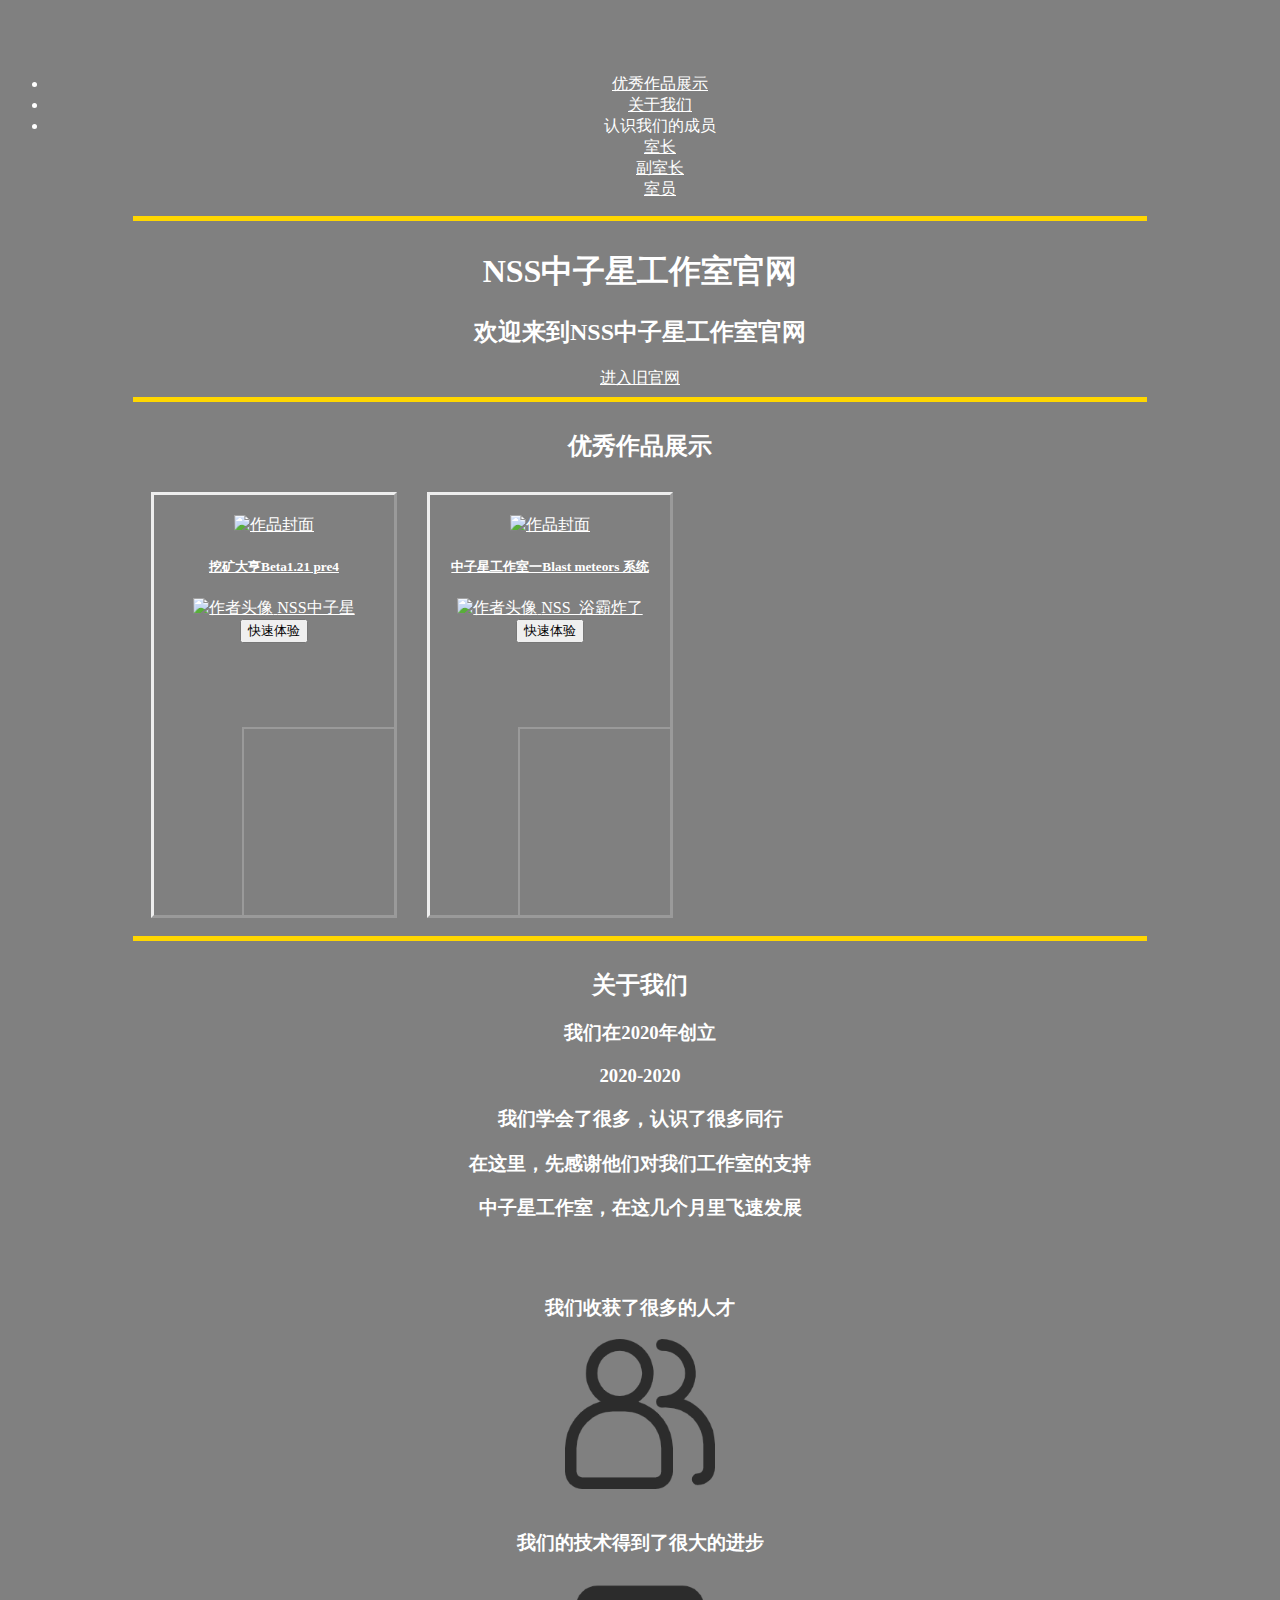
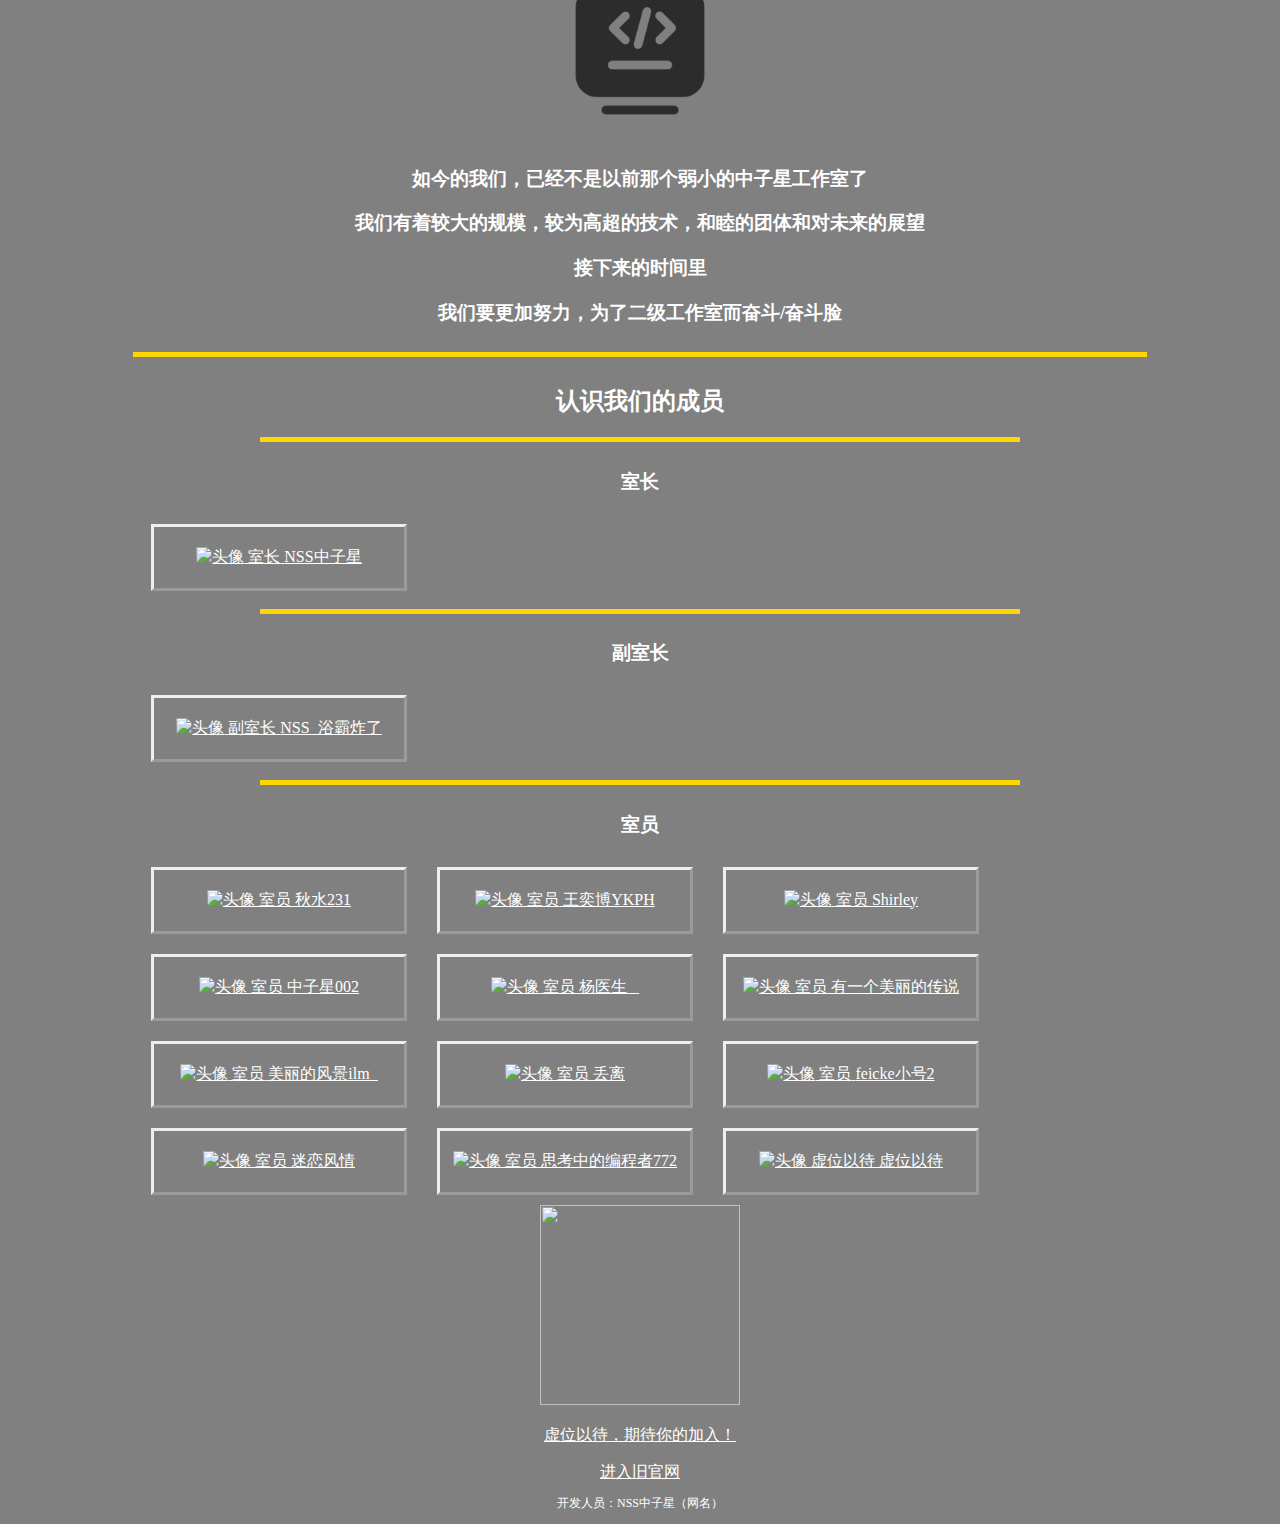
==== home.html @ 031497be "中子星工作室网页" ====
<!DOCTYPE html>
<html>
    <head>
        <!--Tab是为了容易看懂-->
        <title>NSS中子星工作室官网</title>
        <link href="images/logo.ico" rel="shortcut icon">
        <!--页面编码-->
        <meta charset="UTF-8">
        <!--CSS样式-->
            <!--导入样式-->
            <!--类：渐变色-->
                <link href="CSS/gradient.css" type="text/css" rel="stylesheet"/>
            <!--Boorsrarp4.5.0 CSS-->
                <link href="https://cdn.staticfile.org/twitter-bootstrap/4.5.0/css/bootstrap-grid.css" type="text/css" rel="stylesheet"/>
                <link href="https://cdn.staticfile.org/twitter-bootstrap/4.5.0/css/bootstrap-grid.css.map" type="text/css" rel="stylesheet"/>
                <link href="https://cdn.staticfile.org/twitter-bootstrap/4.5.0/css/bootstrap-grid.min.css" type="text/css" rel="stylesheet"/>
                <link href="https://cdn.staticfile.org/twitter-bootstrap/4.5.0/css/bootstrap-grid.min.css.map" type="text/css" rel="stylesheet"/>
                <link href="https://cdn.staticfile.org/twitter-bootstrap/4.5.0/css/bootstrap-reboot.css" type="text/css" rel="stylesheet"/>
                <link href="https://cdn.staticfile.org/twitter-bootstrap/4.5.0/css/bootstrap-reboot.css.map" type="text/css" rel="stylesheet"/>
                <link href="https://cdn.staticfile.org/twitter-bootstrap/4.5.0/css/bootstrap-reboot.min.css" type="text/css" rel="stylesheet"/>
                <link href="https://cdn.staticfile.org/twitter-bootstrap/4.5.0/css/bootstrap-reboot.min.css.map" type="text/css" rel="stylesheet"/>
                <link href="https://cdn.staticfile.org/twitter-bootstrap/4.5.0/css/bootstrap.css" type="text/css" rel="stylesheet"/>
                <link href="https://cdn.staticfile.org/twitter-bootstrap/4.5.0/css/bootstrap.css.map" type="text/css" rel="stylesheet"/>
                <link href="https://cdn.staticfile.org/twitter-bootstrap/4.5.0/css/bootstrap.min.css" type="text/css" rel="stylesheet"/>
                <link href="https://cdn.staticfile.org/twitter-bootstrap/4.5.0/css/bootstrap.min.css.map" type="text/css" rel="stylesheet"/>
            <!--写入样式-->
                <!--作品展示-->
                    <!--<body>标签样式-->
                        <style>
                            body {
                                position: relative; 
                            }
                        </style>
                    <!--<div>标签样式-->
                        <style>
                        div {
                            overflow: auto;
                        }
                        </style>
                    <!--<iframe>标签样式-->
                        <style>
                        iframe {
                            width: 50vw;
                            height: 64vh;
                        }
                        </style>
                    <!--<a>标签样式-->
                        <style>
                            a {
                                display: block;
                                width: 100%;
                                height: auto;
                                color: white;
                            }
                        </style>
                    <!--work类-->
                        <style>
                            .work {
                                border-style: outset;
                                width: 240px;
                                height: 380px;
                                text-align: center;
                                float: left;
                                margin-top:10px;
                                margin-bottom:10px;
                                margin-right:15px;
                                margin-left:15px;
                                padding: 20px 0;
                                transition: 0.75s;
                            }
                            .work:hover {
                                box-shadow: 0 12px 16px 0 rgba(255, 217, 0, 0.5),0 16px 66px 0 gold;
                                transition: 0.75s;
                            }
                            .work-show-image {
                                width: 200px;
                                height: 200px;
                            }
                            .work-author-image {
                                width: 24px;
                                height: 24px;
                            }
                        </style>
                    <!--modal类-->
                        <style>
                            .modal-dialog {
                                min-width: 64vw;
                            }
                            .modal-body {
                                min-height: 64vh;
                            }
                        </style>
                    <!--avatar类-->
                        <style>
                            .avatar {
                                width: 50px;
                                height: 50px;
                            }
                        </style>
                    <!--menber类-->
                        <style>
                            .menber {
                                border-style: outset;
                                width: 250px;
                                text-align: center;
                                float: left;
                                margin-top:10px;
                                margin-bottom:10px;
                                margin-right:15px;
                                margin-left:15px;
                                padding: 20px 0;
                                transition: 0.75s;
                            }
                            .menber:hover {
                                box-shadow: 0 12px 16px 0 rgba(255, 217, 0, 0.5),0 16px 66px 0 gold;
                                transition: 0.75s;
                            }
                        </style>
        <!--JS代码-->
            <!--导入代码-->
            <!--jQuery3.5.1 JS-->
                <script src="https://cdn.staticfile.org/jquery/3.5.1/jquery.js"></script>
                <script src="https://cdn.staticfile.org/jquery/3.5.1/jquery.min.js"></script>
                <script src="https://cdn.staticfile.org/jquery/3.5.1/jquery.min.map"></script>
                <script src="https://cdn.staticfile.org/jquery/3.5.1/jquery.slim.js"></script>
                <script src="https://cdn.staticfile.org/jquery/3.5.1/jquery.slim.min.js"></script>
                <script src="https://cdn.staticfile.org/jquery/3.5.1/jquery.slim.min.map"></script>
            <!--Boorsrarp4.5.0 JS-->
                <script src="https://cdn.staticfile.org/twitter-bootstrap/4.5.0/js/bootstrap.bundle.js"></script>
                <script src="https://cdn.staticfile.org/twitter-bootstrap/4.5.0/js/bootstrap.bundle.js.map"></script>
                <script src="https://cdn.staticfile.org/twitter-bootstrap/4.5.0/js/bootstrap.bundle.min.js"></script>
                <script src="https://cdn.staticfile.org/twitter-bootstrap/4.5.0/js/bootstrap.bundle.min.js.map"></script>
                <script src="https://cdn.staticfile.org/twitter-bootstrap/4.5.0/js/bootstrap.js"></script>
                <script src="https://cdn.staticfile.org/twitter-bootstrap/4.5.0/js/bootstrap.js.map"></script>
                <script src="https://cdn.staticfile.org/twitter-bootstrap/4.5.0/js/bootstrap.min.js"></script>
                <script src="https://cdn.staticfile.org/twitter-bootstrap/4.5.0/js/bootstrap.min.js.map"></script>
    </head>
    <body style="text-align: center;color: #FFFFFF;background-color: gray;padding-top: 50px" data-spy="scroll"></body>
        <nav class="navbar navbar-expand-sm bg-dark navbar-dark fixed-top"> 
            <ul class="navbar-nav">
                <li class="nav-item">
                    <a class="nav-link" href="#works">优秀作品展示</a>
                </li>
                <li class="nav-item">
                    <a class="nav-link" href="#about">关于我们</a>
                </li>
                <li class="nav-item dropdown">
                    <span class="nav-link dropdown-toggle" id="navbardrop" data-toggle="dropdown">
                        认识我们的成员
                    </span>
                    <div class="dropdown-menu">
                        <a class="dropdown-item" href="#member1">室长</a>
                        <a class="dropdown-item" href="#member2">副室长</a>
                        <a class="dropdown-item" href="#member3">室员</a>
                    </div>
                </li>
            </ul>
        </nav>
        <hr width="80%" color="gold" size=5>
        <div>
            <h1>NSS中子星工作室官网</h1>
            <h2>欢迎来到NSS中子星工作室官网</h2>
            <a href="http://zzxgzs.mysxl.cn/" style="font-size: 16px;">进入旧官网</a>
        </div>
        <hr id="works" width="80%" color="gold" size=5>
        <div style="margin-left: 10vw;margin-right: 10vw;">
            <h2>优秀作品展示</h2>
            
                <div class="work">
                    <a target="_blank" href="https://shequ.codemao.cn/work/42118802">
                        <img class="work-show-image" src="https://static.codemao.cn/kitten/rkldORjdU.image/png?imageMogr2/thumbnail/!200x200r/blur/1x0/quality/100|imageslim" alt="作品封面">
                        <h5>挖矿大亨Beta1.21 pre4</h5>
                        <img class="work-author-image" src="https://static.codemao.cn/FsIX7sd7Pkw_CcsleFgkrOJp1W3g" alt="作者头像">
                        <span>NSS中子星</span>
                    </a>
                    <!--快速体验-->
                    <button type="button" class="btn btn-primary" data-toggle="modal" data-target="#quick_experience_1">快速体验</button>
                    <!--快速体验页面-->
                    <div class="modal fade" id="quick_experience_1" style="color: gold;">
                        <div class="modal-dialog">
                            <div class="modal-content">
                                <!-- 快速体验头部 -->
                                <div class="modal-header">
                                    <h4 class="modal-title">快速体验</h4>
                                    <button type="button" class="close" data-dismiss="modal">&times;</button>
                                </div>
                                <!-- 快速体验主体 -->
                                <div class="modal-body">
                                    <iframe src ="https://player.codemao.cn/we/42118802"></iframe>
                                </div>
                                <!-- 快速体验底部 -->
                                <div class="modal-footer">
                                    <button type="button" class="btn btn-secondary" data-dismiss="modal">关闭</button>
                                </div>
                            </div>
                        </div>
                    </div>
                    <!--快速体验关闭（防止眼瞎）-->
                </div>

                <div class="work">
                    <a target="_blank" href="https://shequ.codemao.cn/work/45577521">
                        <img class="work-show-image" src="https://static.codemao.cn/FlI6-dz6slyM_m715uwmzHEgSEw0" alt="作品封面">
                        <h5>中子星工作室一Blast meteors 系统</h5>
                        <img class="work-author-image" src="https://static.codemao.cn/Fjupjcebyx1Yxie_Amelh7zET3dJ" alt="作者头像">
                        <span>NSS_浴霸炸了</span>
                    </a>
                    <!--快速体验-->
                    <button type="button" class="btn btn-primary" data-toggle="modal" data-target="#quick_experience_2">快速体验</button>
                    <!--快速体验页面-->
                    <div class="modal fade" id="quick_experience_2" style="color: gold;">
                        <div class="modal-dialog">
                            <div class="modal-content">
                                <!-- 快速体验头部 -->
                                <div class="modal-header">
                                    <h4 class="modal-title">快速体验</h4>
                                    <button type="button" class="close" data-dismiss="modal">&times;</button>
                                </div>
                                <!-- 快速体验主体 -->
                                <div class="modal-body">
                                    <iframe src ="https://player.codemao.cn/we/45577521"></iframe>
                                </div>
                                <!-- 快速体验底部 -->
                                <div class="modal-footer">
                                    <button type="button" class="btn btn-secondary" data-dismiss="modal">关闭</button>
                                </div>
                            </div>
                        </div>
                    </div>
                    <!--快速体验关闭（防止眼瞎）-->
                </div>

        </div>
        <hr id="about" width="80%" color="gold" size=5>
        <div>
            <h2>关于我们</h2>
            <h3>我们在2020年创立</h3>
            <h3>2020-2020</h3>
            <h3>我们学会了很多，认识了很多同行</h3>
            <h3>在这里，先感谢他们对我们工作室的支持</h3>
            <h3>中子星工作室，在这几个月里飞速发展</h3>
            <br>
            <br>
            <h3>我们收获了很多的人才</h3>
            <img src="images/p1.png" alt="图片" width="150" height="150">
            <br>
            <br>
            <h3>我们的技术得到了很大的进步</h3>
            <img src="images/p2.png" alt="图片" width="150" height="150">
            <br>
            <br>
            <h3>如今的我们，已经不是以前那个弱小的中子星工作室了</h3>
            <h3>我们有着较大的规模，较为高超的技术，和睦的团体和对未来的展望</h3>
            <h3>接下来的时间里</h3>
            <h3>我们要更加努力，为了二级工作室而奋斗/奋斗脸</h3>
        </div>
        <hr id="member" width="80%" color="gold" size=5>
        <div>
            <h2>认识我们的成员</h2>
            <hr id="member1" width="60%" color="gold" size=5>
            <div style="margin-left: 10vw;margin-right: 10vw;">
                <h3>室长</h3>

                <a target="_blank" class="menber" href="https://shequ.codemao.cn/user/2867423">
                    <img class="avatar rounded-circle" src="https://static.codemao.cn/FsIX7sd7Pkw_CcsleFgkrOJp1W3g" alt="头像">
                    <span class="badge badge-pill badge-warning">室长</span>
                    <span>NSS中子星</span>
                </a>

            </div>

            <hr id="member2" width="60%" color="gold" size=5>
            <div style="margin-left: 10vw;margin-right: 10vw;">
                <h3>副室长</h3>

                <a target="_blank" class="menber" href="https://shequ.codemao.cn/user/5080715">
                    <img class="avatar rounded-circle" src="https://static.codemao.cn/Fjupjcebyx1Yxie_Amelh7zET3dJ" alt="头像">
                    <span class="badge badge-pill badge-success">副室长</span>
                    <span>NSS_浴霸炸了</span>
                </a>

            </div>

            <hr id="member3" width="60%" color="gold" size=5>
            <div style="margin-left: 10vw;margin-right: 10vw;">
                <h3>室员</h3>

                <a target="_blank" class="menber" href="https://shequ.codemao.cn/user/7382264">
                    <img class="avatar rounded-circle" src="https://static.codemao.cn/Firb4YKIQAFnKEHuNeDfeyDXPhCX" alt="头像">
                    <span class="badge badge-pill badge-primary">室员</span>
                    <span>秋水231</span>
                </a>

                <a target="_blank" class="menber" href="https://shequ.codemao.cn/user/7545868">
                    <img class="avatar rounded-circle" src="https://static-platform.codemao.cn/production/avatar/custom/34892566-7370-413f-b310-61325afd7c7a" alt="头像">
                    <span class="badge badge-pill badge-primary">室员</span>
                    <span>王奕博YKPH</span>
                </a>

                <a target="_blank" class="menber" href="https://shequ.codemao.cn/user/3411580">
                    <img class="avatar rounded-circle" src="https://static-user-center.codemao.cn/user_0009.png" alt="头像">
                    <span class="badge badge-pill badge-primary">室员</span>
                    <span>Shirley</span>
                </a>

                <a target="_blank" class="menber" href="https://shequ.codemao.cn/user/6516779">
                    <img class="avatar rounded-circle" src="https://static.codemao.cn/FqyrBKHW8MPabIFUimU0H38tp9_I" alt="头像">
                    <span class="badge badge-pill badge-primary">室员</span>
                    <span>中子星002</span>
                </a>

                <a target="_blank" class="menber" href="https://shequ.codemao.cn/user/5252844">
                    <img class="avatar rounded-circle" src="https://static-platform.codemao.cn/production/avatar/custom/f8f4478c-d80e-4eb7-a3ed-bd179989aebe" alt="头像">
                    <span class="badge badge-pill badge-primary">室员</span>
                    <span>杨医生</span>
                </a>

                <a target="_blank" class="menber" href="https://shequ.codemao.cn/user/4329303">
                    <img class="avatar rounded-circle" src="https://static.codemao.cn/FkoFKjNllEqR-aPFuOKNWSiE5AVz" alt="头像">
                    <span class="badge badge-pill badge-primary">室员</span>
                    <span>有一个美丽的传说</span>
                </a>

                <a target="_blank" class="menber" href="https://shequ.codemao.cn/user/6823388">
                    <img class="avatar rounded-circle" src="https://static-platform.codemao.cn/production/avatar/custom/b86b9a4c-5d7d-4ca0-b668-6466b6652563" alt="头像">
                    <span class="badge badge-pill badge-primary">室员</span>
                    <span>美丽的风景ilm_</span>
                </a>

                <a target="_blank" class="menber" href="https://shequ.codemao.cn/user/5489072">
                    <img class="avatar rounded-circle" src="https://static.codemao.cn/FtlZnaDPwMqLLQhqiVfbmB_3xBlI" alt="头像">
                    <span class="badge badge-pill badge-primary">室员</span>
                    <span>丢离</span>
                </a>

                <a target="_blank" class="menber" href="https://shequ.codemao.cn/user/6384895">
                    <img class="avatar rounded-circle" src="https://static-platform.codemao.cn/production/avatar/custom/9a448874-867f-4c86-a0ad-271d5c7b08be" alt="头像">
                    <span class="badge badge-pill badge-primary">室员</span>
                    <span>feicke小号2</span>
                </a>

                <a target="_blank" class="menber" href="https://shequ.codemao.cn/user/4329303">
                    <img class="avatar rounded-circle" src="https://static.codemao.cn/FqTksA253fqxEINAt2PfY58Qu9SX" alt="头像">
                    <span class="badge badge-pill badge-primary">室员</span>
                    <span>迷恋风情</span>
                </a>

                <a target="_blank" class="menber" href="https://shequ.codemao.cn/user/414951">
                    <img class="avatar rounded-circle" src="https://static.codemao.cn/Fqh7t1Xa_TUBz1m82MeQvXNCS_Z7" alt="头像">
                    <span class="badge badge-pill badge-primary">室员</span>
                    <span>思考中的编程者772</span>
                </a>

                <a target="_blank" class="menber" href="https://shequ.codemao.cn/work_shop/820">
                    <img class="avatar rounded-circle" src="https://static.codemao.cn/community_frontend/asset/user_none_f39e1.png" alt="头像">
                    <span class="badge badge-pill badge-info">虚位以待</span>
                    <span>虚位以待</span>
                </a>

            </div>

                <a target="_blank" href="https://shequ.codemao.cn/work_shop/820">
                    <img src="https://static.codemao.cn/community_frontend/asset/user_none_f39e1.png" style="width: 200px;height: 200px;">
                    <p>虚位以待，期待你的加入！</p>
                </a>



        </div>
        <a href="http://zzxgzs.mysxl.cn/" style="font-size: 16px;">进入旧官网</a>
        <p style = "font-size: 12px;">开发人员：NSS中子星（网名）</p>
    </body>
</html>
---- CSS/gradient.css ----
/*类：渐变色*/
.gradient{
    background-image: 
    -webkit-gradient( linear, left top, right top, color-stop(0, #f22), 
    color-stop(0.15, #f2f), 
    color-stop(0.3, #22f), 
    color-stop(0.45, #2ff), 
    color-stop(0.6, #2f2),
    color-stop(0.75, #2f2), 
    color-stop(0.9, #ff2), 
    color-stop(1, #f22) );
    color: transparent;
    -webkit-background-clip: text;
    -moz-background-clip: text;
    -ms-background-clip: text;
}
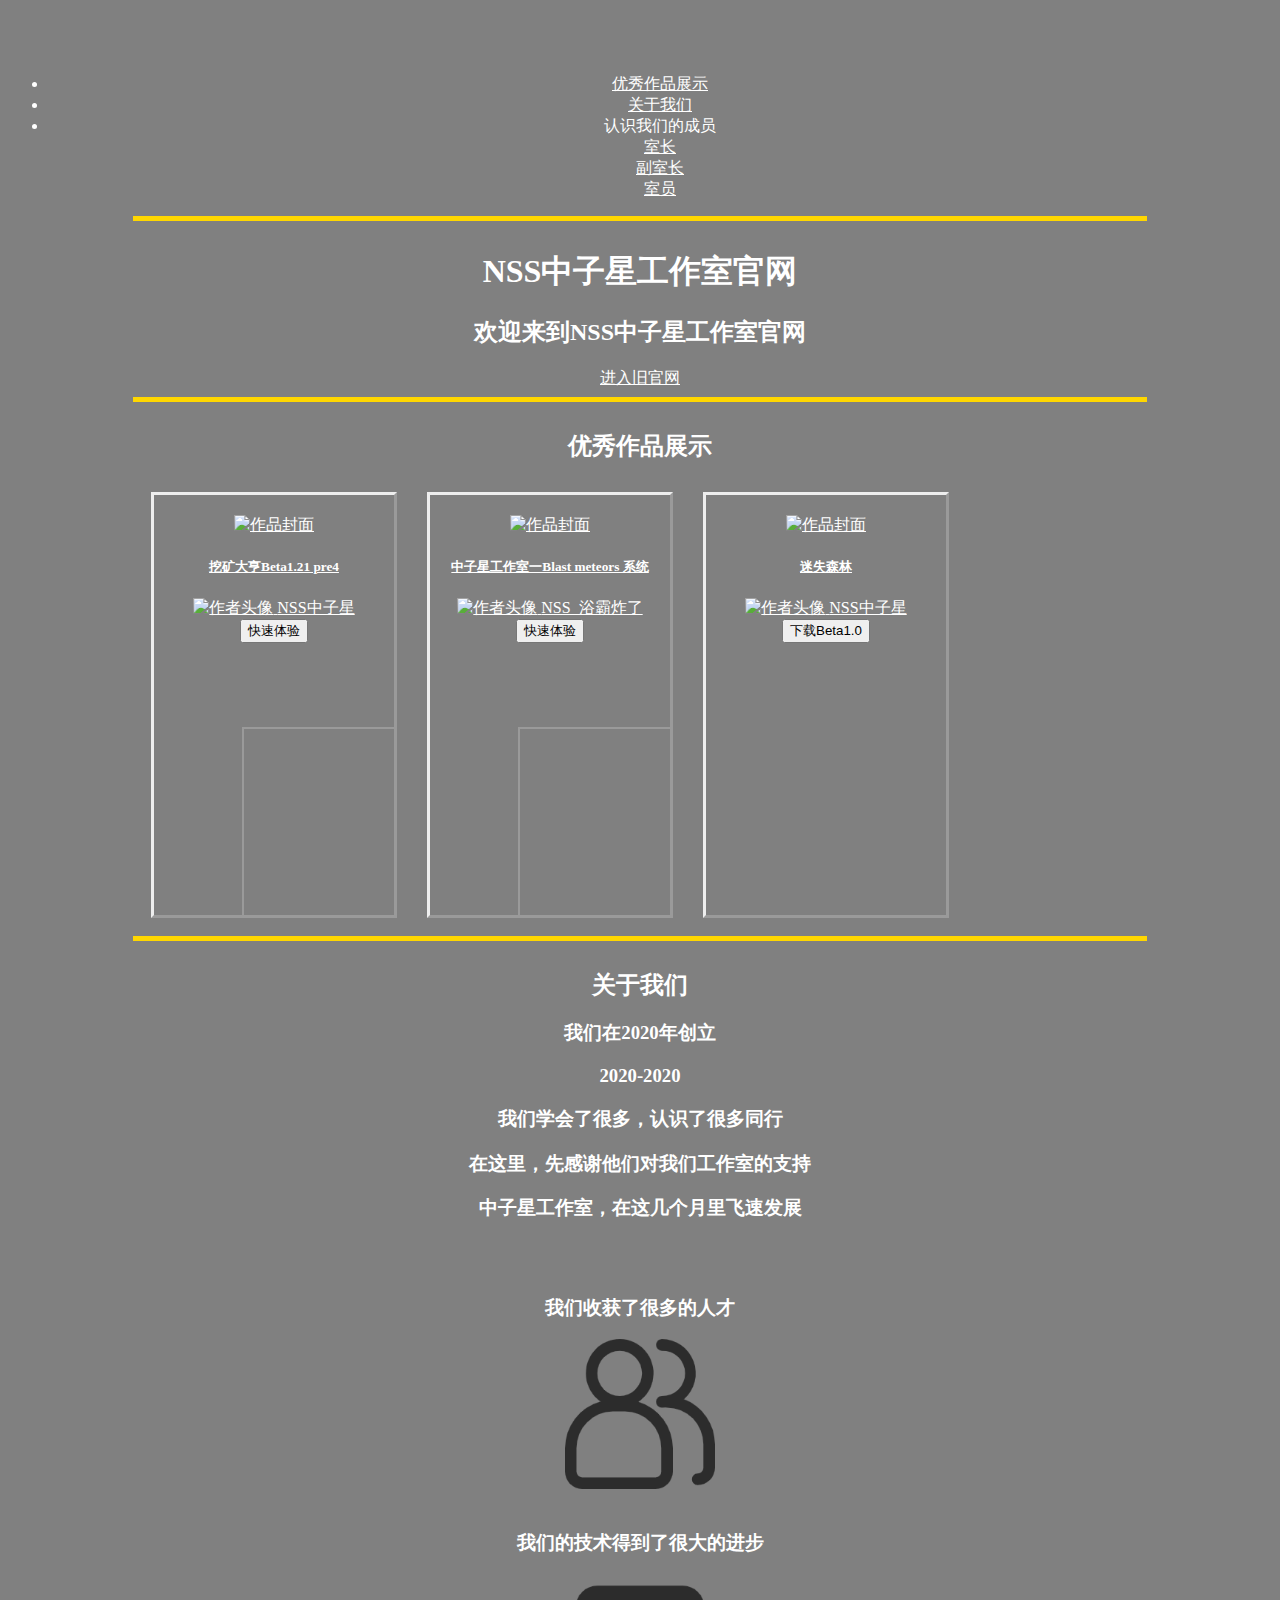
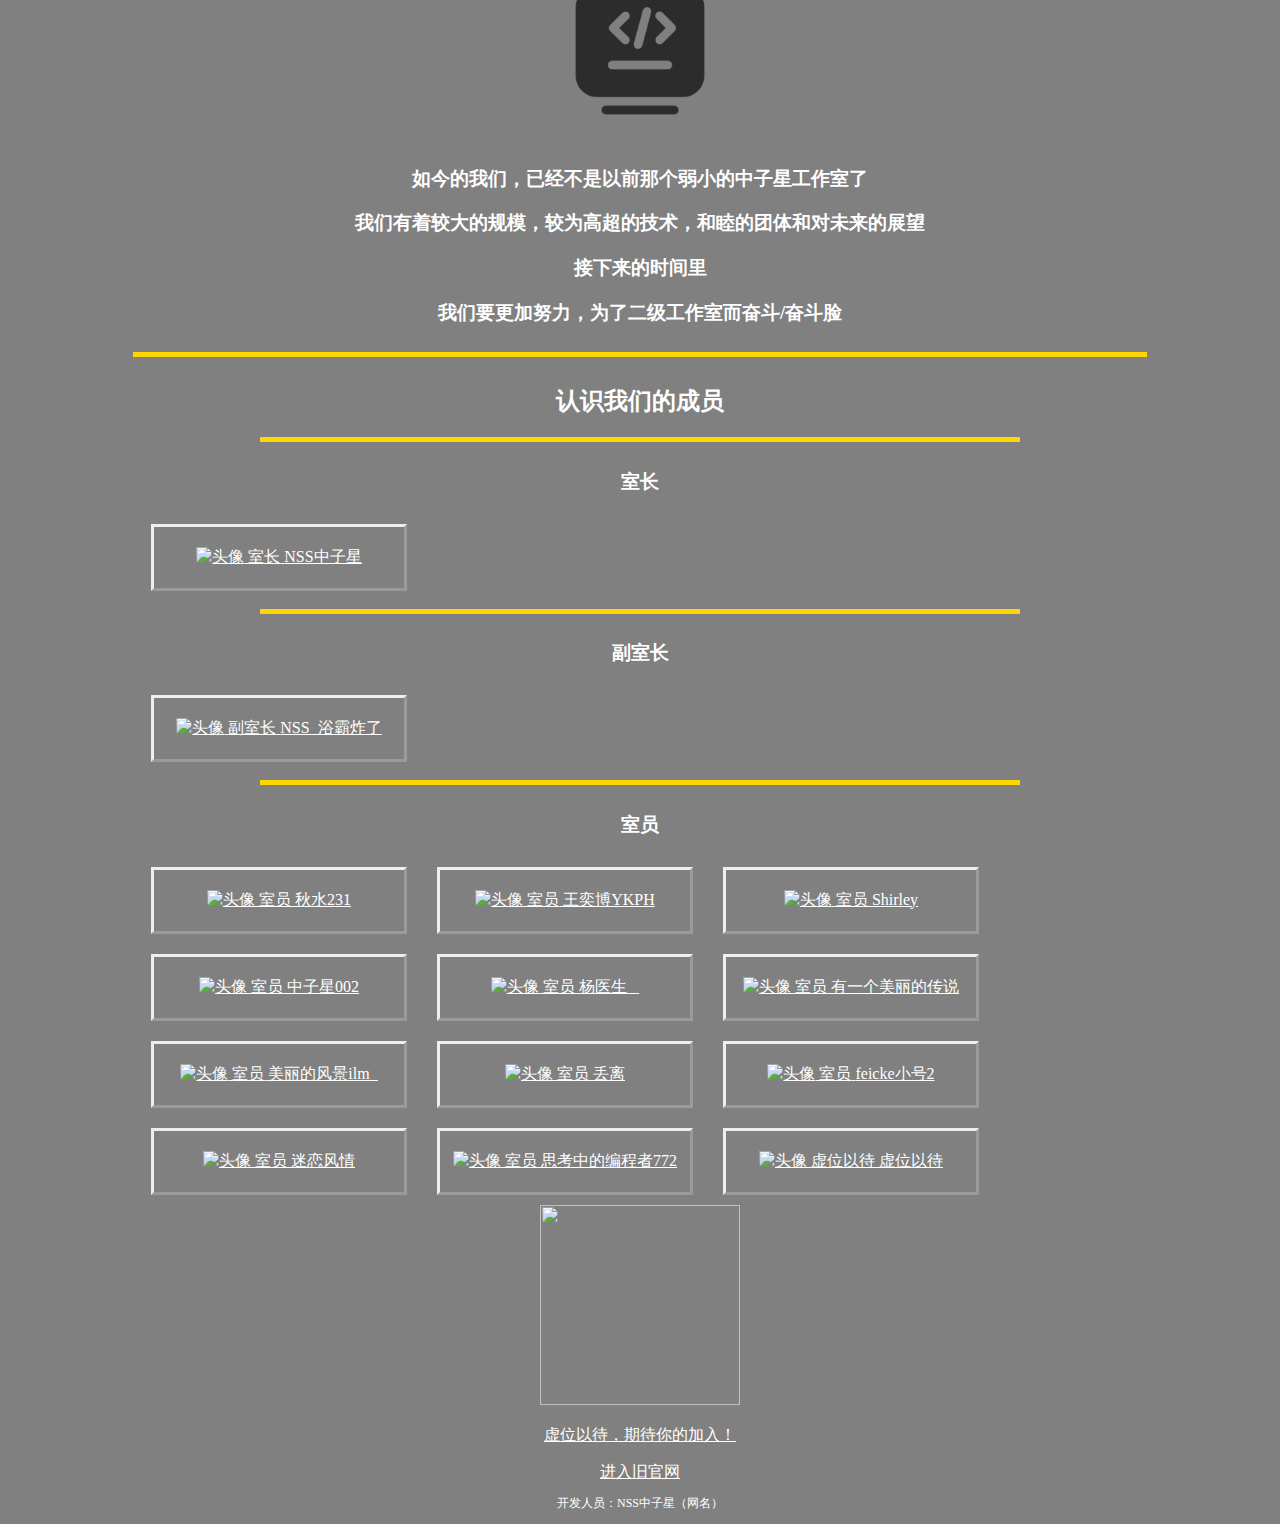
==== commit 3b8d6139: "网页" ====
--- a/home.html
+++ b/home.html
@@ -230,6 +230,18 @@
                     <!--快速体验关闭（防止眼瞎）-->
                 </div>
 
+                <div class="work">
+                    <a target="_blank" href="https://gitee.com/NSSzzx/Python-exe/raw/master/%E8%BF%B7%E5%A4%B1%E6%A3%AE%E6%9E%97Alpha1.6%E5%AE%89%E8%A3%85%E5%8C%85.exe">
+                        <img class="work-show-image" src="https://static.codemao.cn/FlI6-dz6slyM_m715uwmzHEgSEw0" alt="作品封面">
+                        <h5>迷失森林</h5>
+                        <img class="work-author-image" src="https://static.codemao.cn/FsIX7sd7Pkw_CcsleFgkrOJp1W3g" alt="作者头像">
+                        <span>NSS中子星</span>
+                    </a>
+                    <a href="https://gitee.com/NSSzzx/Python-exe/raw/master/%E8%BF%B7%E5%A4%B1%E6%A3%AE%E6%9E%97Alpha1.6%E5%AE%89%E8%A3%85%E5%8C%85.exe">
+                        <button type="button" class="btn btn-primary">下载Beta1.0</button>
+                    </a>
+                </div>
+
         </div>
         <hr id="about" width="80%" color="gold" size=5>
         <div>
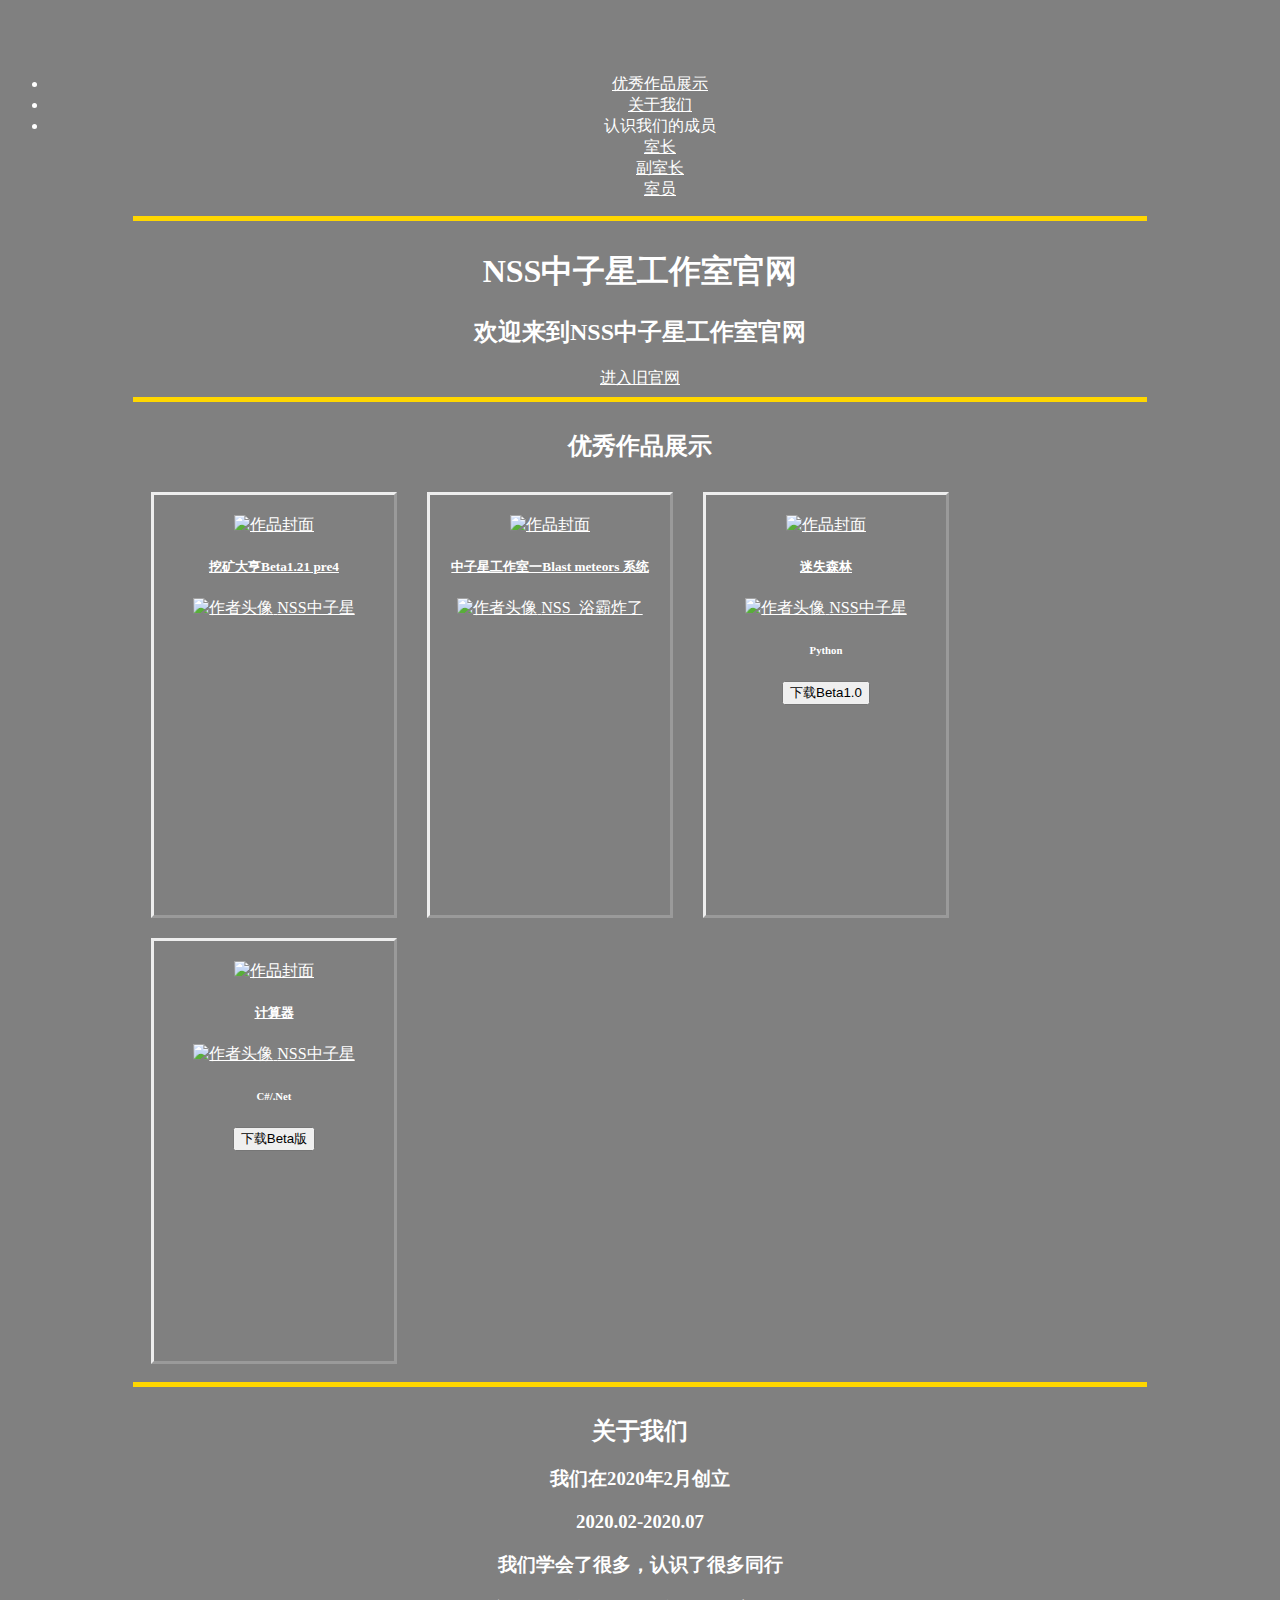
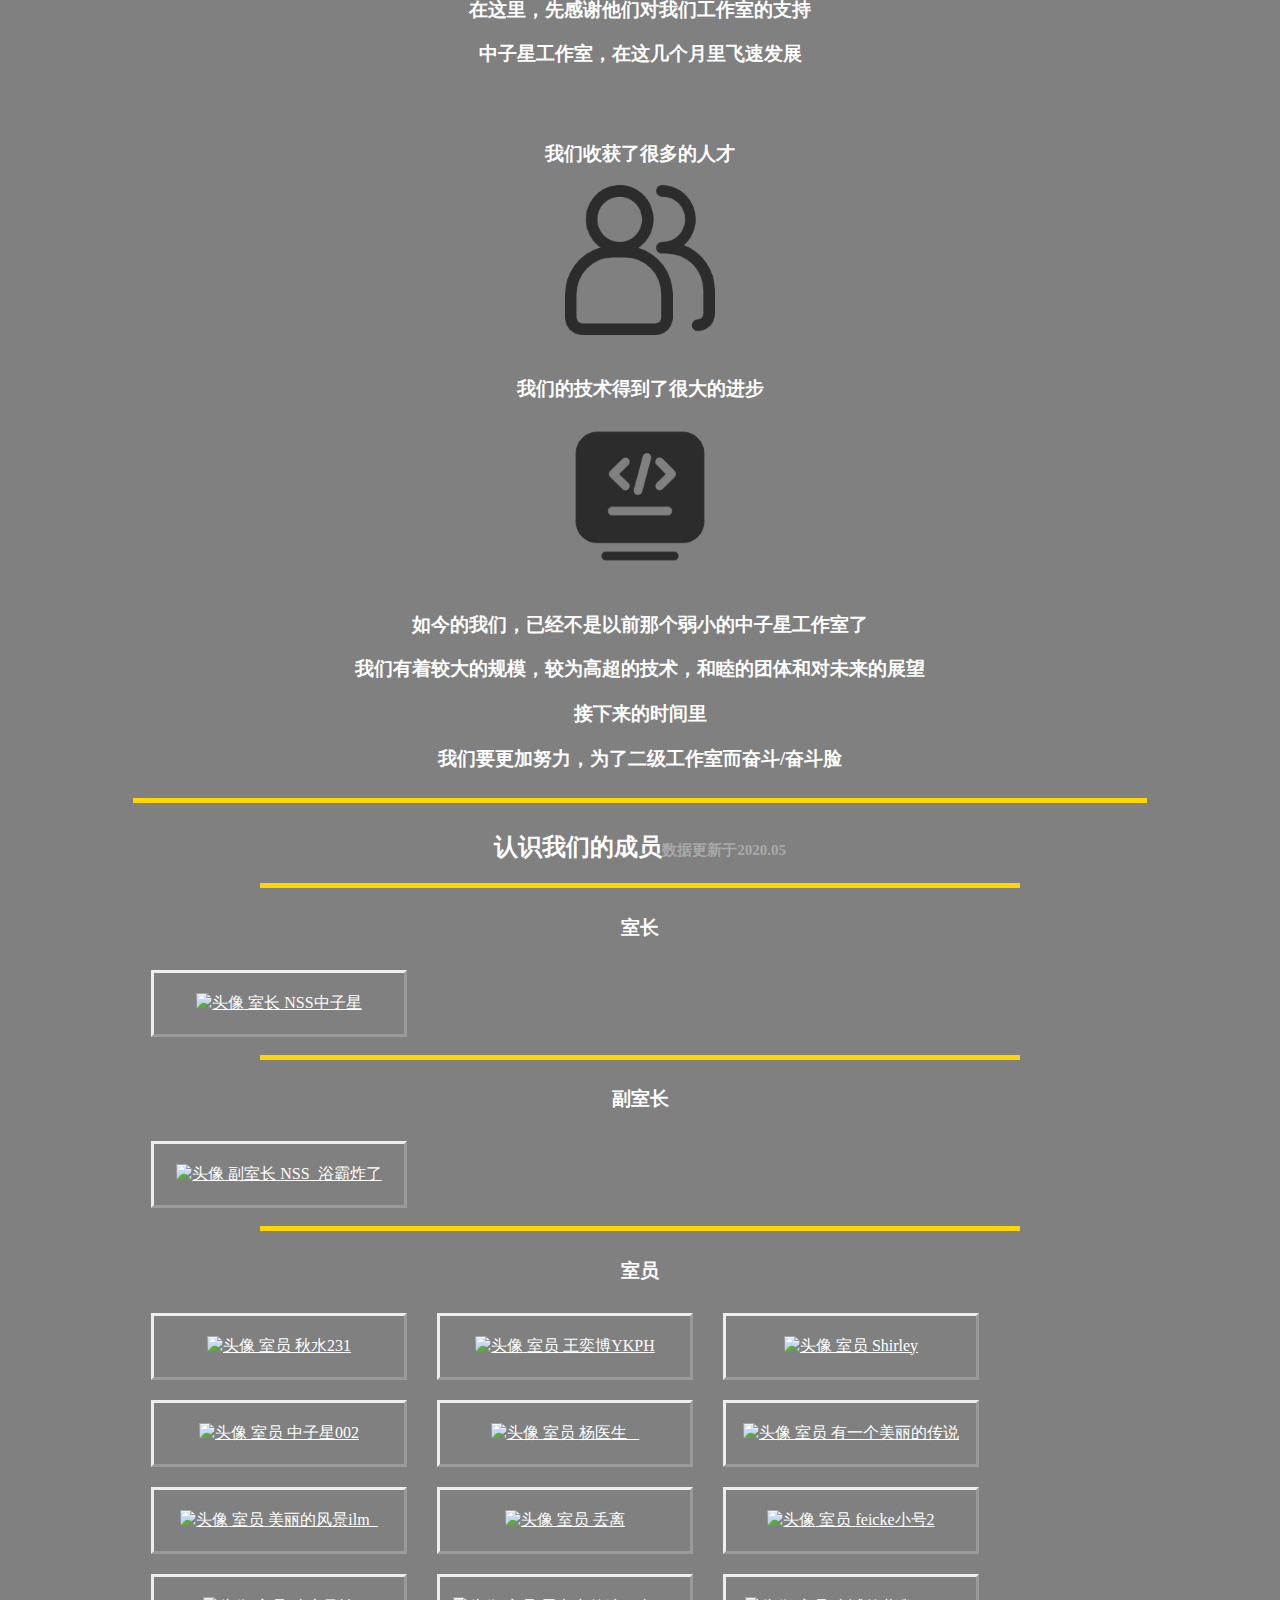
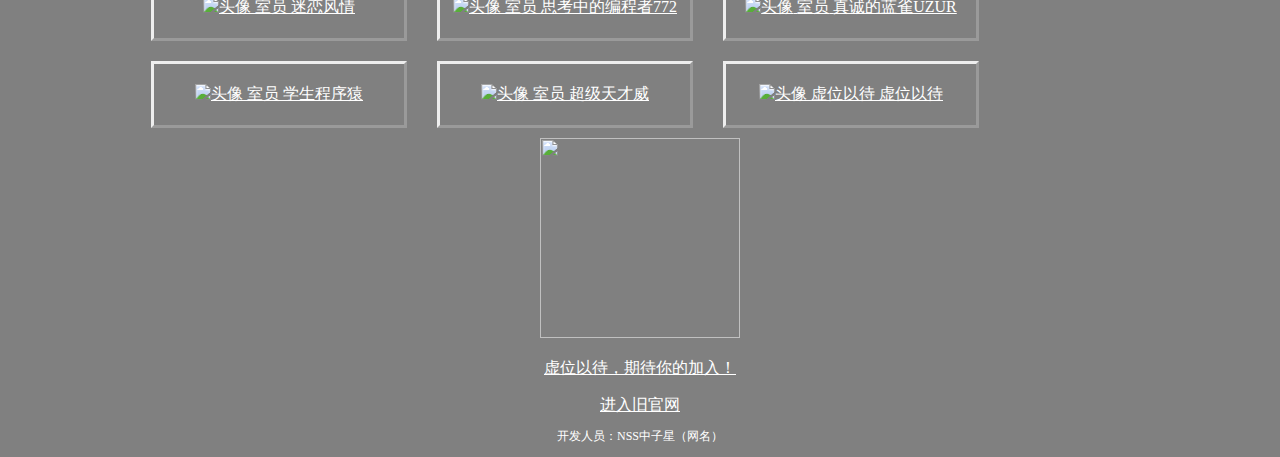
==== commit 17a235d6: "Text" ====
--- a/home.html
+++ b/home.html
@@ -173,29 +173,6 @@
                         <img class="work-author-image" src="https://static.codemao.cn/FsIX7sd7Pkw_CcsleFgkrOJp1W3g" alt="作者头像">
                         <span>NSS中子星</span>
                     </a>
-                    <!--快速体验-->
-                    <button type="button" class="btn btn-primary" data-toggle="modal" data-target="#quick_experience_1">快速体验</button>
-                    <!--快速体验页面-->
-                    <div class="modal fade" id="quick_experience_1" style="color: gold;">
-                        <div class="modal-dialog">
-                            <div class="modal-content">
-                                <!-- 快速体验头部 -->
-                                <div class="modal-header">
-                                    <h4 class="modal-title">快速体验</h4>
-                                    <button type="button" class="close" data-dismiss="modal">&times;</button>
-                                </div>
-                                <!-- 快速体验主体 -->
-                                <div class="modal-body">
-                                    <iframe src ="https://player.codemao.cn/we/42118802"></iframe>
-                                </div>
-                                <!-- 快速体验底部 -->
-                                <div class="modal-footer">
-                                    <button type="button" class="btn btn-secondary" data-dismiss="modal">关闭</button>
-                                </div>
-                            </div>
-                        </div>
-                    </div>
-                    <!--快速体验关闭（防止眼瞎）-->
                 </div>
 
                 <div class="work">
@@ -205,29 +182,6 @@
                         <img class="work-author-image" src="https://static.codemao.cn/Fjupjcebyx1Yxie_Amelh7zET3dJ" alt="作者头像">
                         <span>NSS_浴霸炸了</span>
                     </a>
-                    <!--快速体验-->
-                    <button type="button" class="btn btn-primary" data-toggle="modal" data-target="#quick_experience_2">快速体验</button>
-                    <!--快速体验页面-->
-                    <div class="modal fade" id="quick_experience_2" style="color: gold;">
-                        <div class="modal-dialog">
-                            <div class="modal-content">
-                                <!-- 快速体验头部 -->
-                                <div class="modal-header">
-                                    <h4 class="modal-title">快速体验</h4>
-                                    <button type="button" class="close" data-dismiss="modal">&times;</button>
-                                </div>
-                                <!-- 快速体验主体 -->
-                                <div class="modal-body">
-                                    <iframe src ="https://player.codemao.cn/we/45577521"></iframe>
-                                </div>
-                                <!-- 快速体验底部 -->
-                                <div class="modal-footer">
-                                    <button type="button" class="btn btn-secondary" data-dismiss="modal">关闭</button>
-                                </div>
-                            </div>
-                        </div>
-                    </div>
-                    <!--快速体验关闭（防止眼瞎）-->
                 </div>
 
                 <div class="work">
@@ -237,8 +191,22 @@
                         <img class="work-author-image" src="https://static.codemao.cn/FsIX7sd7Pkw_CcsleFgkrOJp1W3g" alt="作者头像">
                         <span>NSS中子星</span>
                     </a>
+                    <h6>Python</h6>
                     <a href="https://gitee.com/NSSzzx/Python-exe/raw/master/%E8%BF%B7%E5%A4%B1%E6%A3%AE%E6%9E%97Alpha1.6%E5%AE%89%E8%A3%85%E5%8C%85.exe">
                         <button type="button" class="btn btn-primary">下载Beta1.0</button>
+                    </a>
+                </div>
+
+                <div class="work">
+                    <a target="_blank" href="https://gitee.com/NSSzzx/HTML/raw/master/APP/%E8%AE%A1%E7%AE%97%E5%99%A8/%E8%AE%A1%E7%AE%97%E5%99%A8Beta.zip">
+                        <img class="work-show-image" src="https://static.codemao.cn/FlI6-dz6slyM_m715uwmzHEgSEw0" alt="作品封面">
+                        <h5>计算器</h5>
+                        <img class="work-author-image" src="https://static.codemao.cn/FsIX7sd7Pkw_CcsleFgkrOJp1W3g" alt="作者头像">
+                        <span>NSS中子星</span>
+                    </a>
+                    <h6>C#/.Net</h6>
+                    <a href="https://gitee.com/NSSzzx/HTML/raw/master/APP/%E8%AE%A1%E7%AE%97%E5%99%A8/%E8%AE%A1%E7%AE%97%E5%99%A8Beta.zip">
+                        <button type="button" class="btn btn-primary">下载Beta版</button>
                     </a>
                 </div>
 
@@ -246,8 +214,8 @@
         <hr id="about" width="80%" color="gold" size=5>
         <div>
             <h2>关于我们</h2>
-            <h3>我们在2020年创立</h3>
-            <h3>2020-2020</h3>
+            <h3>我们在2020年2月创立</h3>
+            <h3>2020.02-2020.07</h3>
             <h3>我们学会了很多，认识了很多同行</h3>
             <h3>在这里，先感谢他们对我们工作室的支持</h3>
             <h3>中子星工作室，在这几个月里飞速发展</h3>
@@ -268,7 +236,7 @@
         </div>
         <hr id="member" width="80%" color="gold" size=5>
         <div>
-            <h2>认识我们的成员</h2>
+            <h2>认识我们的成员<span style="color: darkgray;font-size: 15px;">数据更新于2020.05</span></h2>
             <hr id="member1" width="60%" color="gold" size=5>
             <div style="margin-left: 10vw;margin-right: 10vw;">
                 <h3>室长</h3>
@@ -286,7 +254,7 @@
                 <h3>副室长</h3>
 
                 <a target="_blank" class="menber" href="https://shequ.codemao.cn/user/5080715">
-                    <img class="avatar rounded-circle" src="https://static.codemao.cn/Fjupjcebyx1Yxie_Amelh7zET3dJ" alt="头像">
+                    <img class="avatar rounded-circle" src="https://static.codemao.cn/FuvFk5QWyR6_3NYJM5uDJtb7-0LK" alt="头像">
                     <span class="badge badge-pill badge-success">副室长</span>
                     <span>NSS_浴霸炸了</span>
                 </a>
@@ -361,6 +329,24 @@
                     <img class="avatar rounded-circle" src="https://static.codemao.cn/Fqh7t1Xa_TUBz1m82MeQvXNCS_Z7" alt="头像">
                     <span class="badge badge-pill badge-primary">室员</span>
                     <span>思考中的编程者772</span>
+                </a>
+
+                <a target="_blank" class="menber" href="https://shequ.codemao.cn/user/8740844">
+                    <img class="avatar rounded-circle" src="https://static-platform.codemao.cn/avatar/default/v1_user_003.png" alt="头像">
+                    <span class="badge badge-pill badge-primary">室员</span>
+                    <span>真诚的蓝雀UZUR</span>
+                </a>
+
+                <a target="_blank" class="menber" href="https://shequ.codemao.cn/user/7240580">
+                    <img class="avatar rounded-circle" src="https://static.codemao.cn/FiyZUvAEVSVqRi0qspiTVoZ_Ua6S" alt="头像">
+                    <span class="badge badge-pill badge-primary">室员</span>
+                    <span>学生程序猿</span>
+                </a>
+
+                <a target="_blank" class="menber" href="https://shequ.codemao.cn/user/7130138">
+                    <img class="avatar rounded-circle" src="https://static-platform.codemao.cn/avatar/default/v1_user_001.png" alt="头像">
+                    <span class="badge badge-pill badge-primary">室员</span>
+                    <span>超级天才威</span>
                 </a>
 
                 <a target="_blank" class="menber" href="https://shequ.codemao.cn/work_shop/820">
